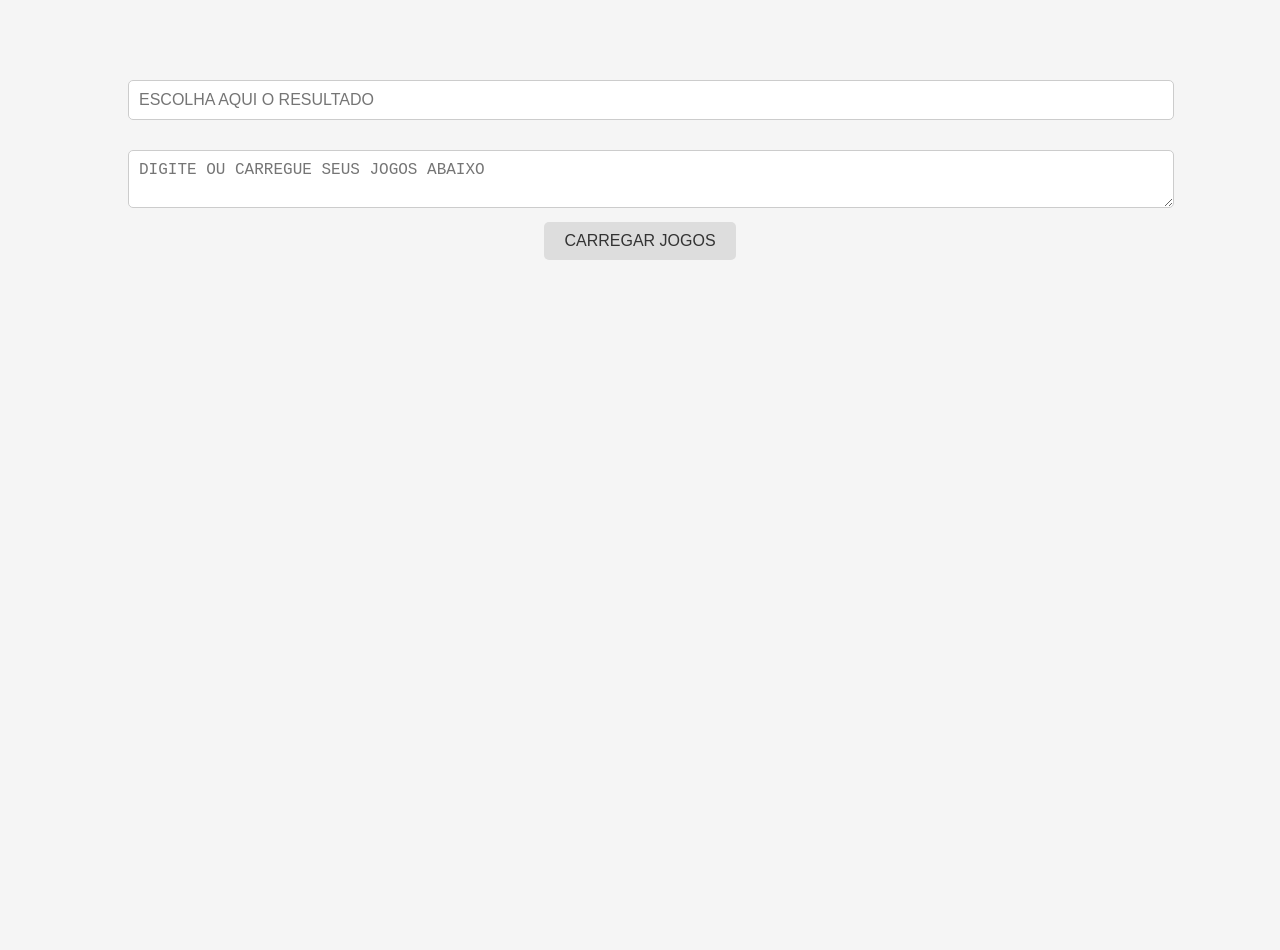
==== index.html @ ea316b32 "Update and rename conferidor_lf.html to index.html" ====
<!DOCTYPE html>
<html lang="pt-br">
<head>
    <meta charset="UTF-8">
    <meta name="viewport" content="width=device-width, initial-scale=1.0">
    <title>Conferência de Jogos da Lotofácil</title>
    <link rel="stylesheet" href="estilos.css">
</head>
<body>
    <div class="container">
        <div class="input-group">
            <input type="text" id="resultado" placeholder="ESCOLHA AQUI O RESULTADO">
        </div>
        <div class="input-group">
            <textarea id="jogos-textarea" placeholder="DIGITE OU CARREGUE SEUS JOGOS ABAIXO"></textarea>
            <input type="file" id="file-input" accept=".txt" hidden autocomplete="off">

            <label for="file-input" class="file-label">CARREGAR JOGOS</label>
        </div>
        <div class="output-group">
    <div id="resultado-conferencia" placeholder="RESULTADO DAS CONFERÊNCIAS ABAIXO"></div>
</div>

    </div>
    <script src="script.js"></script>
</body>
</html>
---- estilos.css ----
body, html {
    height: 100%;
    margin: 0;
    font-family: Arial, sans-serif;
    background-color: #f5f5f5;
}

.container {
    width: 80%;
    max-width: 1200px; /* Ajuste a largura máxima conforme necessário */
    margin: 50px auto;
    padding: 20px;
    text-align: center;
}

.input-group, .output-group {
    margin-bottom: 20px;
}

input[type="text"], textarea {
    width: 100%;
    padding: 10px;
    margin-top: 10px;
    border: 1px solid #ccc;
    border-radius: 5px;
    font-size: 16px;
}

.file-label {
    display: inline-block;
    padding: 10px 20px;
    background-color: #ddd;
    color: #333;
    border-radius: 5px;
    cursor: pointer;
    margin-top: 10px;
}

.file-label:hover {
    background-color: #ccc;
}

table {
    width: 100%;
    border-collapse: collapse;
    margin-top: 20px;
}

table, th, td {
    border: 1px solid #ccc;
}

th, td {
    padding: 10px;
    text-align: left;
    word-break: break-word; /* Permite a quebra de texto dentro da célula */
}

th {
    background-color: #f2f2f2;
}

/* Adicione estilos específicos para as colunas se necessário */
th:nth-child(1), td:nth-child(1) { width: 10%; } /* Coluna Jogo */
th:nth-child(2), td:nth-child(2) { width: 10%; } /* Coluna Acertos */
th:nth-child(3), td:nth-child(3) { width: 20%; } /* Coluna DZ/Por jogos */
th:nth-child(4), td:nth-child(4) { width: 60%; } /* Coluna Números Acertados */

/* Estilos para telas com largura menor que 600px */
@media screen and (max-width: 600px) {
    .container {
        width: 95%;
        max-width: none; /* Permite que o container se expanda até a margem da tela */
    }

    table, th, td {
        font-size: 12px; /* Diminui o tamanho da fonte para economizar espaço */
    }

    th:nth-child(1), td:nth-child(1),
    th:nth-child(2), td:nth-child(2),
    th:nth-child(3), td:nth-child(3),
    th:nth-child(4), td:nth-child(4) {
        padding: 5px; /* Reduz o preenchimento dentro das células */
        width: auto; /* Permite que as células se ajustem automaticamente */
    }

    .input-group, .output-group {
        display: flex; /* Usa flexbox para organizar os elementos */
        flex-direction: column; /* Organiza os elementos em coluna no mobile */
        align-items: center; /* Centraliza os elementos horizontalmente */
    }

    input[type="text"], textarea {
        width: 85%; /* Faz as caixas de texto usarem toda a largura disponível */
        box-sizing: border-box; /* Garante que padding e border sejam incluídos na largura */
        margin-bottom: 10px; /* Adiciona espaço entre as caixas de texto e o botão */
    }

    .file-label {
        width: auto; /* Permite que o botão se ajuste ao conteúdo */
        padding: 10px; /* Ajusta o padding para melhor toque no mobile */
    }
   
    }
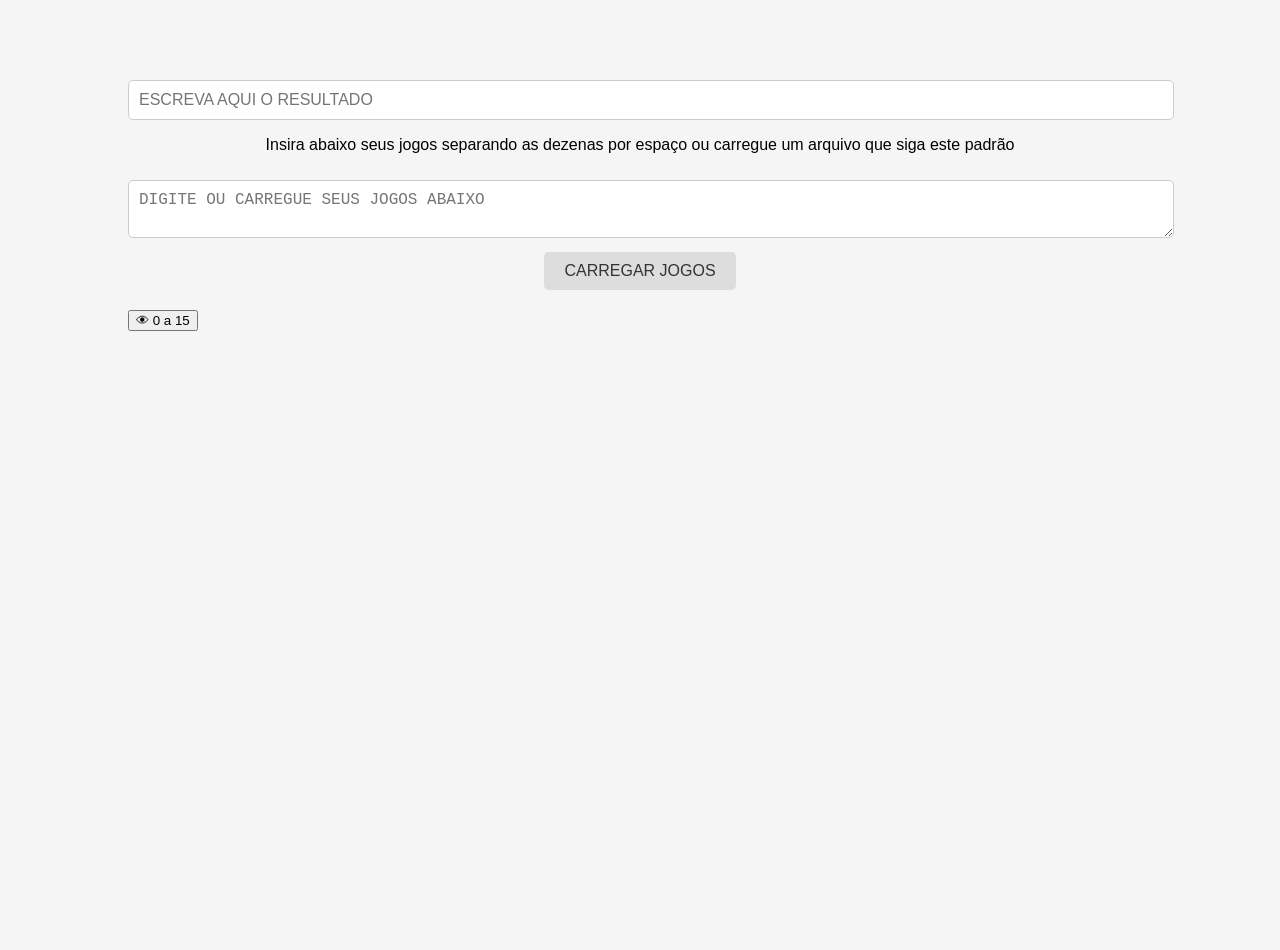
==== commit 28cc6a9d: "Update index.html" ====
--- a/index.html
+++ b/index.html
@@ -9,17 +9,21 @@
 <body>
     <div class="container">
         <div class="input-group">
-            <input type="text" id="resultado" placeholder="ESCOLHA AQUI O RESULTADO">
+            <input type="text" id="resultado" placeholder="ESCREVA AQUI O RESULTADO">
         </div>
         <div class="input-group">
+            <p>Insira abaixo seus jogos separando as dezenas por espaço ou carregue um arquivo que siga este padrão</p>
             <textarea id="jogos-textarea" placeholder="DIGITE OU CARREGUE SEUS JOGOS ABAIXO"></textarea>
             <input type="file" id="file-input" accept=".txt" hidden autocomplete="off">
-
             <label for="file-input" class="file-label">CARREGAR JOGOS</label>
         </div>
-        <div class="output-group">
-    <div id="resultado-conferencia" placeholder="RESULTADO DAS CONFERÊNCIAS ABAIXO"></div>
+
+      <div class="output-group">
+    <div id="resultado-conferencia"></div>
+    <button id="togglePremiacao" class="toggle-premiacao">👁 0 a 15</button>
 </div>
+
+
 
     </div>
     <script src="script.js"></script>
--- a/estilos.css
+++ b/estilos.css
@@ -4,6 +4,16 @@
     font-family: Arial, sans-serif;
     background-color: #f5f5f5;
 }
+
+.output-group {
+    text-align: left; /* ou outra propriedade conforme o design desejado */
+}
+
+.toggle-premiacao {
+    margin-top: 15px;
+    
+}
+
 
 .container {
     width: 80%;
@@ -14,7 +24,7 @@
 }
 
 .input-group, .output-group {
-    margin-bottom: 20px;
+    margin-bottom: 5px;
 }
 
 input[type="text"], textarea {
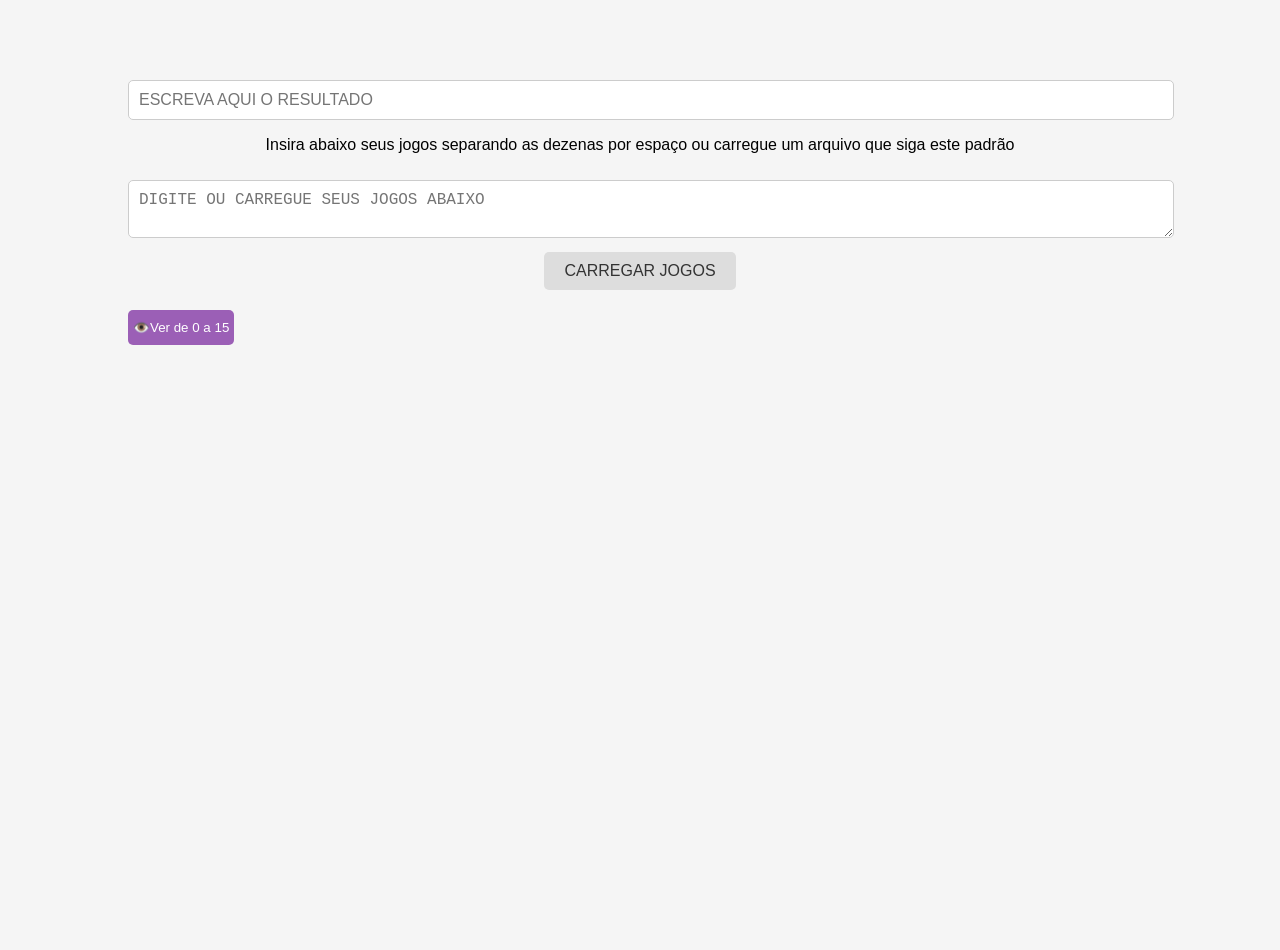
==== commit c17cde17: "Update index.html" ====
--- a/index.html
+++ b/index.html
@@ -20,7 +20,7 @@
 
       <div class="output-group">
     <div id="resultado-conferencia"></div>
-    <button id="togglePremiacao" class="toggle-premiacao">👁 0 a 15</button>
+    <button id="togglePremiacao" class="toggle-premiacao">👁️Ver de 0 a 15</button>
 </div>
 
 
--- a/estilos.css
+++ b/estilos.css
@@ -10,9 +10,28 @@
 }
 
 .toggle-premiacao {
+    padding: 10px 5px;
     margin-top: 15px;
-    
+    background-color: #9b5fb6; /* Cor de fundo roxo */
+    color: white; /* Cor do texto */
+    border: none; /* Remove a borda padrão */
+    border-radius: 5px; /* Bordas levemente arredondadas */
+    cursor: pointer; /* Muda o cursor para indicar que é clicável */
+    transition: background-color 0.3s, box-shadow 0.3s, transform 0.3s; /* Transição suave para hover e active states */
+    outline: none; /* Remove o contorno quando focado (clicado) */
 }
+
+.toggle-premiacao:hover {
+    background-color: #a66bbe; /* Cor de fundo mais clara quando o mouse passa por cima */
+    box-shadow: 0 4px 8px rgba(0, 0, 0, 0.2); /* Sombreamento para efeito de elevação */
+}
+
+.toggle-premiacao:active {
+    background-color: #80598b; /* Cor de fundo mais escura quando o botão é pressionado */
+    box-shadow: 0 2px 4px rgba(0, 0, 0, 0.2); /* Sombreamento mais próximo para efeito de pressionamento */
+    transform: translateY(1px); /* Desloca o botão ligeiramente para baixo quando pressionado */
+}
+
 
 
 .container {
@@ -52,23 +71,46 @@
 
 table {
     width: 100%;
-    border-collapse: collapse;
+    border-collapse: separate;
+    border-spacing: 0;
     margin-top: 20px;
-}
-
-table, th, td {
-    border: 1px solid #ccc;
+    border: 1px solid #6a397b;
+    border-radius: 10px; /* Arredondando as bordas da tabela */
+    overflow: hidden; /* Isso garante que o conteúdo interno não ultrapasse o border-radius */
 }
 
 th, td {
     padding: 10px;
     text-align: left;
-    word-break: break-word; /* Permite a quebra de texto dentro da célula */
+    word-break: break-word;
+    border-bottom: 1px solid #6a397b; /* Linhas horizontais */
+    border-right: 1px solid #6a397b; /* Linhas verticais */
 }
 
 th {
-    background-color: #f2f2f2;
+    background-color: #9b5fb6;
+    color: white;
 }
+
+/* Estilos para as linhas ímpares e pares da tabela */
+tr:nth-child(odd) td {
+    background-color: #f3e5f5;
+}
+
+tr:nth-child(even) td {
+    background-color: #e1bee7;
+}
+
+/* Remove a borda direita do último td de cada linha para evitar duplicação da borda */
+td:last-child {
+    border-right: none;
+}
+
+/* Remove a borda inferior do último td de cada coluna para evitar duplicação da borda */
+tr:last-child td {
+    border-bottom: none;
+}
+
 
 /* Adicione estilos específicos para as colunas se necessário */
 th:nth-child(1), td:nth-child(1) { width: 10%; } /* Coluna Jogo */
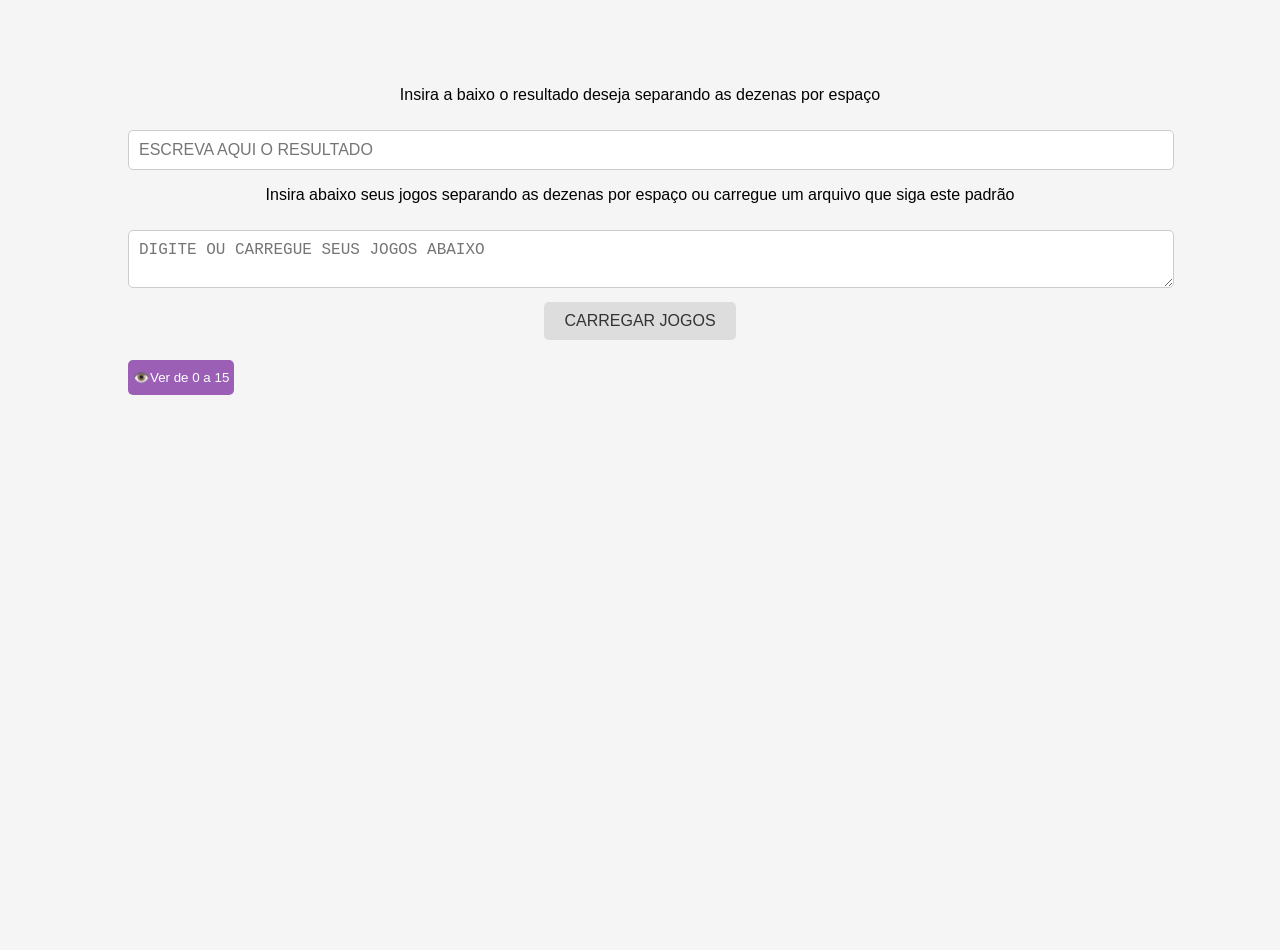
==== commit e505a7b7: "Update index.html" ====
--- a/index.html
+++ b/index.html
@@ -9,6 +9,7 @@
 <body>
     <div class="container">
         <div class="input-group">
+            <p>Insira a baixo o resultado deseja separando as dezenas por espaço</p>
             <input type="text" id="resultado" placeholder="ESCREVA AQUI O RESULTADO">
         </div>
         <div class="input-group">
